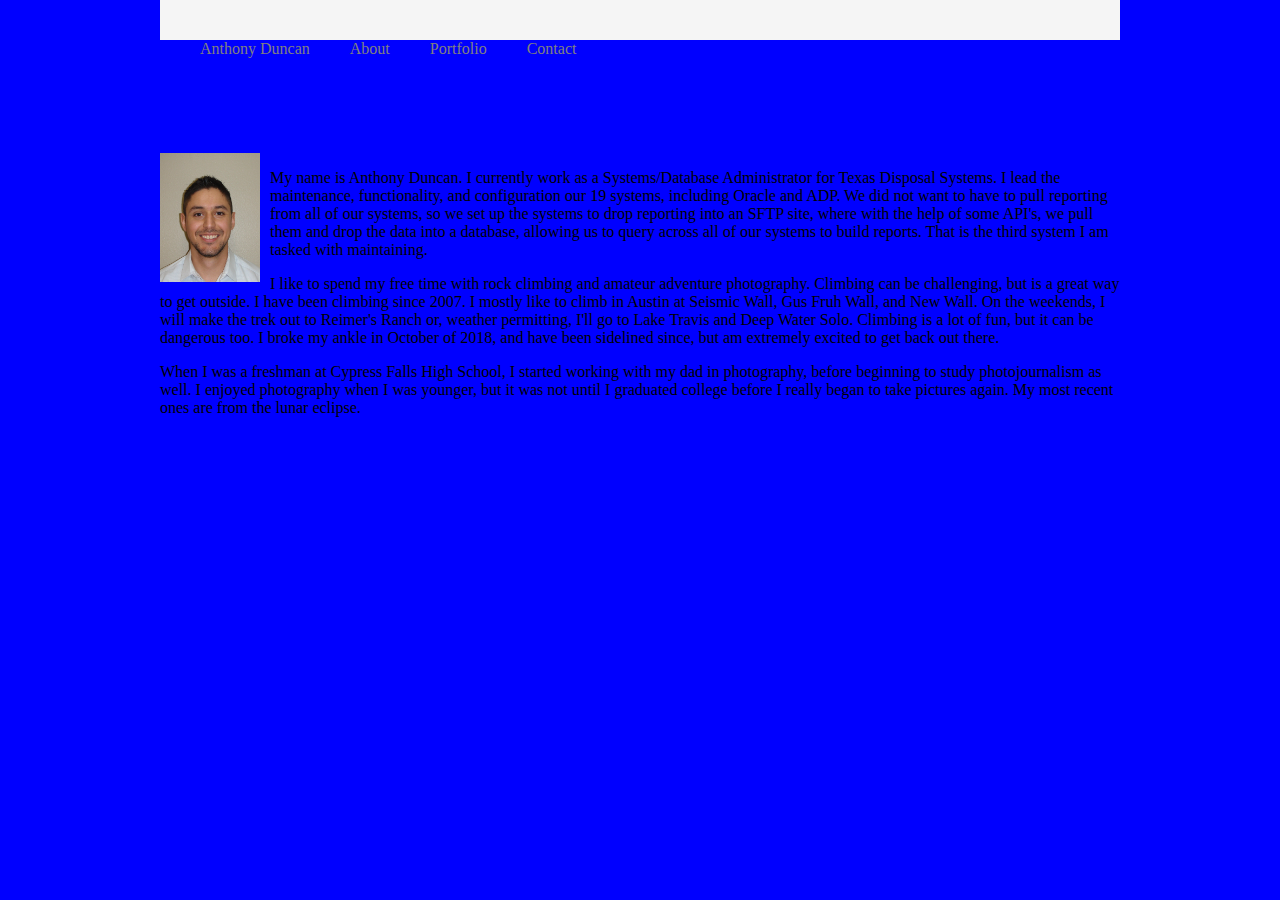
==== index.html @ 0916a11c "online backup of current" ====
<!DOCTYPE html>
<html lang="en-us">
<head>
    <meta charset="UTF-8">
    <title>Index</title>
    <link rel="stylesheet" type="text/css" href="./assets/css/style.css">
</head>
<body>
    <Header>
        <section id="Name">Anthony Duncan</section>
        <section id="About">About</section>
        <section id ="Portfolio">Portfolio</section>
        <section id ="Contact">Contact</section>
    </Header>
</br></br></br></br></br></br>

    <img class="Anthony_Portrait" width = "100px" src="./assets/images/Anthony Portrait.JPG" alt="Portrait of Anthony Duncan">  
    <p class= "Paragraph_1">
        My name is Anthony Duncan. I currently work as a Systems/Database Administrator for Texas Disposal Systems. I lead the maintenance, functionality, and configuration our 19 systems, including Oracle and ADP. We did not want to have to pull reporting from all of our systems, so we set up the systems to drop reporting into an SFTP site, where with the help of some API's, we pull them and drop the data into a database, allowing us to query across all of our systems to build reports. That is the third system I am tasked with maintaining. 
    </p>
    <p class="Paragraph_2">
        I like to spend my free time with rock climbing and amateur adventure photography. Climbing can be challenging, but is a great way to get outside. I have been climbing since 2007. I mostly like to climb in Austin at Seismic Wall, Gus Fruh Wall, and New Wall. On the weekends, I will make the trek out to Reimer's Ranch or, weather permitting, I'll go to Lake Travis and Deep Water Solo. Climbing is a lot of fun, but it can be dangerous too. I broke my ankle in October of 2018, and have been sidelined since, but am extremely excited to get back out there.
    </p> 
    <p class = "Paragraph_3">
        When I was a freshman at Cypress Falls High School, I started working with my dad in photography, before beginning to study photojournalism as well. I enjoyed photography when I was younger, but it was not until I graduated college before I really began to take pictures again. My most recent ones are from the lunar eclipse.
    </p>
</body>
</html>



<!-- <img class="Anthony_Climbing_GIF" width = "300px" src="./assets/images/Climbing/Climbing.gif" alt="Anthony Duncan Climbing in Motion"> -->
<!-- <img class="Sun and Rain" width = "300px" src="./assets/images/Sun and Rain.jpg" alt="Sun and Rain"> -->
---- assets/css/style.css ----
* {
    width: 960 px;
}


Header {
    padding: 20px;
    margin-bottom: 5px;
    background-color: whitesmoke;
    color: grey;
}

#Name {
    float: left;
    padding: 20px;
}

#About {
    float: left;
    padding: 20px;
}

#Portfolio {
    float: left;
    padding: 20px;
}

#Contact {
    float: left;
    padding: 20px;
}

body {
    clear: both;
    overflow: auto;
    width: 960px;
    margin:0 auto;
    background-color: blue;
}

.Anthony_Portrait {
    float: left;
    margin-right: 10px;
}
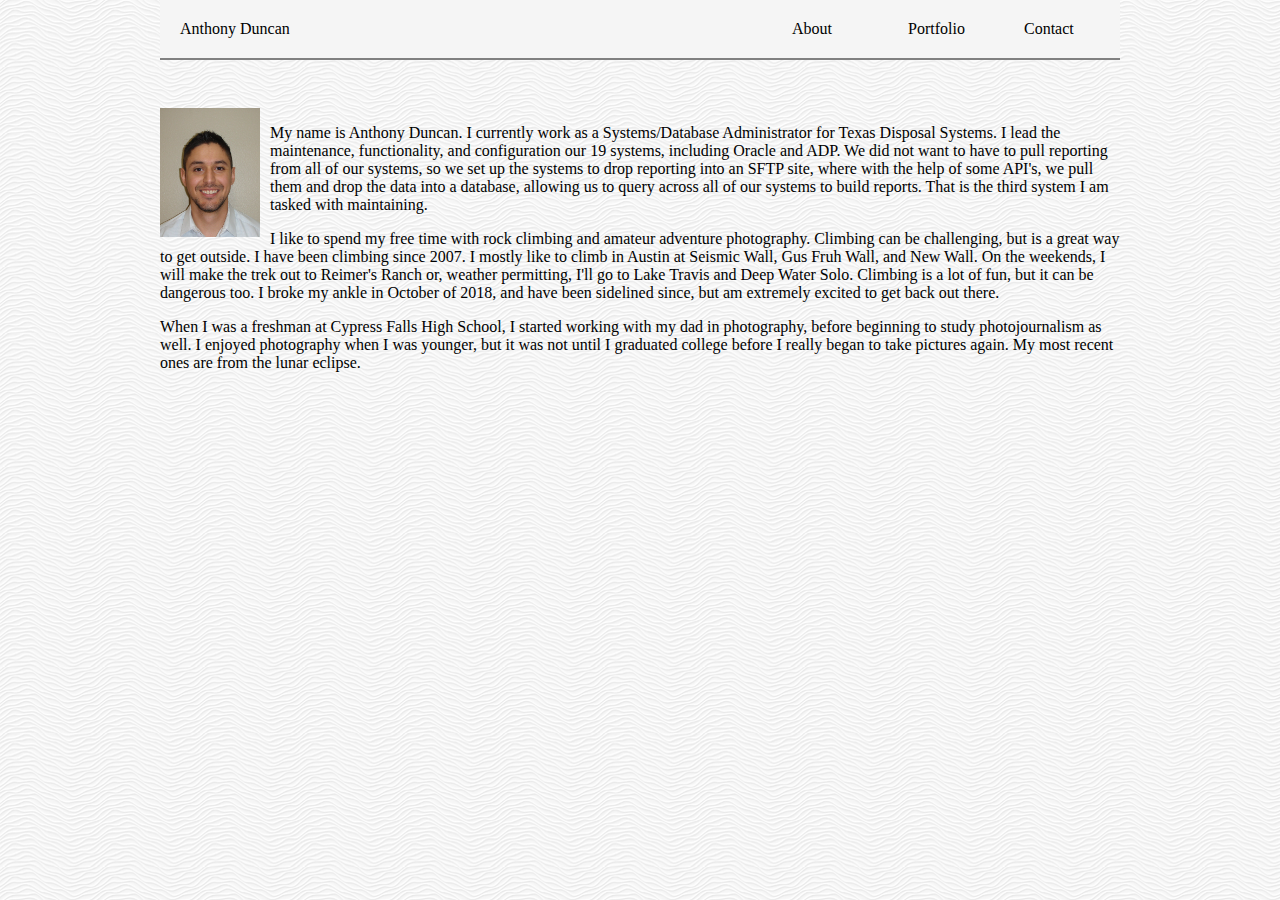
==== commit 163365e5: "Added background image to about section" ====
--- a/index.html
+++ b/index.html
@@ -6,12 +6,17 @@
     <link rel="stylesheet" type="text/css" href="./assets/css/style.css">
 </head>
 <body>
-    <Header>
-        <section id="Name">Anthony Duncan</section>
-        <section id="About">About</section>
-        <section id ="Portfolio">Portfolio</section>
-        <section id ="Contact">Contact</section>
-    </Header>
+    <style>
+        body {
+        background-image: url("./assets/images/white-waves.png ");
+        background-color: whitesmoke;
+        }    
+    </style>
+    <section id="Name">Anthony Duncan</section>
+    <section id="About">About</section>
+    <section id ="Portfolio">Portfolio</section>
+    <section id ="Contact">Contact</section>
+
 </br></br></br></br></br></br>
 
     <img class="Anthony_Portrait" width = "100px" src="./assets/images/Anthony Portrait.JPG" alt="Portrait of Anthony Duncan">  
--- a/assets/css/style.css
+++ b/assets/css/style.css
@@ -1,33 +1,37 @@
-* {
-    width: 960 px;
-}
-
-
-Header {
-    padding: 20px;
-    margin-bottom: 5px;
-    background-color: whitesmoke;
-    color: grey;
-}
-
 #Name {
     float: left;
     padding: 20px;
+    width: 572px;
+    color: black;
+    background:whitesmoke;
+    border-bottom: solid grey 2px;
 }
 
 #About {
     float: left;
     padding: 20px;
+    width: 76px;
+    color: black;
+    background: whitesmoke;
+    border-bottom: solid grey 2px;
 }
 
 #Portfolio {
     float: left;
     padding: 20px;
+    width: 76px;
+    color: black;
+    background: whitesmoke;
+    border-bottom: solid grey 2px;
 }
 
 #Contact {
     float: left;
     padding: 20px;
+    width: 76px;
+    color: black;
+    background: whitesmoke;
+    border-bottom: solid grey 2px;
 }
 
 body {
@@ -35,6 +39,7 @@
     overflow: auto;
     width: 960px;
     margin:0 auto;
+    background-image: url("./assets/images/white-waves.png ");
     background-color: blue;
 }
 
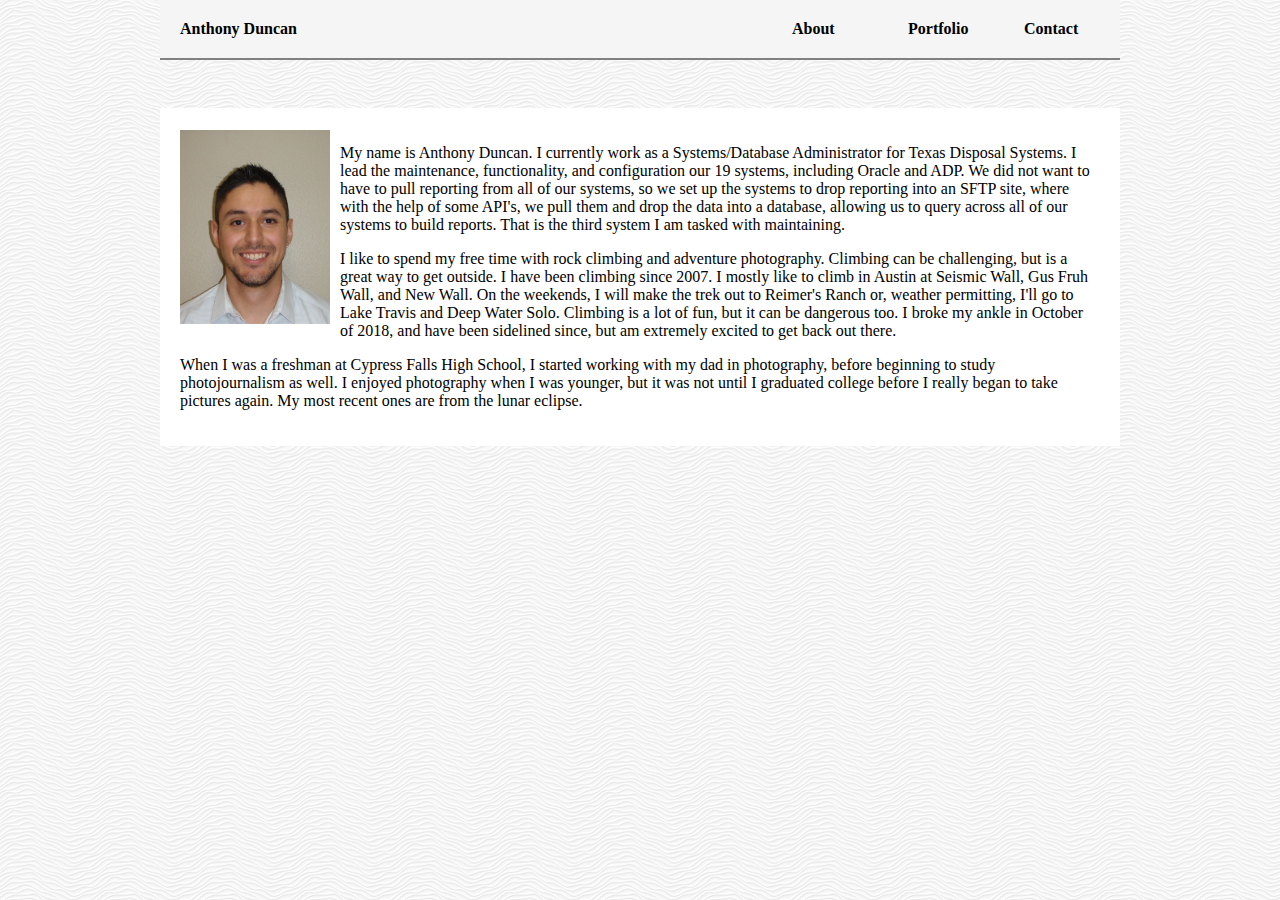
==== commit 92d9090f: "backup post add of background page" ====
--- a/index.html
+++ b/index.html
@@ -6,12 +6,6 @@
     <link rel="stylesheet" type="text/css" href="./assets/css/style.css">
 </head>
 <body>
-    <style>
-        body {
-        background-image: url("./assets/images/white-waves.png ");
-        background-color: whitesmoke;
-        }    
-    </style>
     <section id="Name">Anthony Duncan</section>
     <section id="About">About</section>
     <section id ="Portfolio">Portfolio</section>
@@ -19,20 +13,22 @@
 
 </br></br></br></br></br></br>
 
-    <img class="Anthony_Portrait" width = "100px" src="./assets/images/Anthony Portrait.JPG" alt="Portrait of Anthony Duncan">  
+<div class = "container">
+    <img class="Anthony_Portrait" width = "150px" src="./assets/images/Anthony Portrait.JPG" alt="Portrait of Anthony Duncan">  
     <p class= "Paragraph_1">
         My name is Anthony Duncan. I currently work as a Systems/Database Administrator for Texas Disposal Systems. I lead the maintenance, functionality, and configuration our 19 systems, including Oracle and ADP. We did not want to have to pull reporting from all of our systems, so we set up the systems to drop reporting into an SFTP site, where with the help of some API's, we pull them and drop the data into a database, allowing us to query across all of our systems to build reports. That is the third system I am tasked with maintaining. 
     </p>
     <p class="Paragraph_2">
-        I like to spend my free time with rock climbing and amateur adventure photography. Climbing can be challenging, but is a great way to get outside. I have been climbing since 2007. I mostly like to climb in Austin at Seismic Wall, Gus Fruh Wall, and New Wall. On the weekends, I will make the trek out to Reimer's Ranch or, weather permitting, I'll go to Lake Travis and Deep Water Solo. Climbing is a lot of fun, but it can be dangerous too. I broke my ankle in October of 2018, and have been sidelined since, but am extremely excited to get back out there.
+        I like to spend my free time with rock climbing and adventure photography. Climbing can be challenging, but is a great way to get outside. I have been climbing since 2007. I mostly like to climb in Austin at Seismic Wall, Gus Fruh Wall, and New Wall. On the weekends, I will make the trek out to Reimer's Ranch or, weather permitting, I'll go to Lake Travis and Deep Water Solo. Climbing is a lot of fun, but it can be dangerous too. I broke my ankle in October of 2018, and have been sidelined since, but am extremely excited to get back out there.
     </p> 
     <p class = "Paragraph_3">
         When I was a freshman at Cypress Falls High School, I started working with my dad in photography, before beginning to study photojournalism as well. I enjoyed photography when I was younger, but it was not until I graduated college before I really began to take pictures again. My most recent ones are from the lunar eclipse.
     </p>
+</div>
 </body>
 </html>
 
 
 
-<!-- <img class="Anthony_Climbing_GIF" width = "300px" src="./assets/images/Climbing/Climbing.gif" alt="Anthony Duncan Climbing in Motion"> -->
-<!-- <img class="Sun and Rain" width = "300px" src="./assets/images/Sun and Rain.jpg" alt="Sun and Rain"> -->
+
+
--- a/assets/css/style.css
+++ b/assets/css/style.css
@@ -3,6 +3,7 @@
     padding: 20px;
     width: 572px;
     color: black;
+    font-weight: bold;
     background:whitesmoke;
     border-bottom: solid grey 2px;
 }
@@ -12,6 +13,7 @@
     padding: 20px;
     width: 76px;
     color: black;
+    font-weight: bold;
     background: whitesmoke;
     border-bottom: solid grey 2px;
 }
@@ -21,6 +23,7 @@
     padding: 20px;
     width: 76px;
     color: black;
+    font-weight: bold;
     background: whitesmoke;
     border-bottom: solid grey 2px;
 }
@@ -30,6 +33,7 @@
     padding: 20px;
     width: 76px;
     color: black;
+    font-weight: bold;
     background: whitesmoke;
     border-bottom: solid grey 2px;
 }
@@ -38,13 +42,20 @@
     clear: both;
     overflow: auto;
     width: 960px;
-    margin:0 auto;
-    background-image: url("./assets/images/white-waves.png ");
-    background-color: blue;
+    margin: auto;
+    background-image: url(../images/white-waves.png);
+    background-color: whitesmoke;
+}
+
+.container {
+    background-color:#ffffff;
+    padding: 20px;
+    
 }
 
 .Anthony_Portrait {
     float: left;
     margin-right: 10px;
+    margin-top: 2px;
 }
 
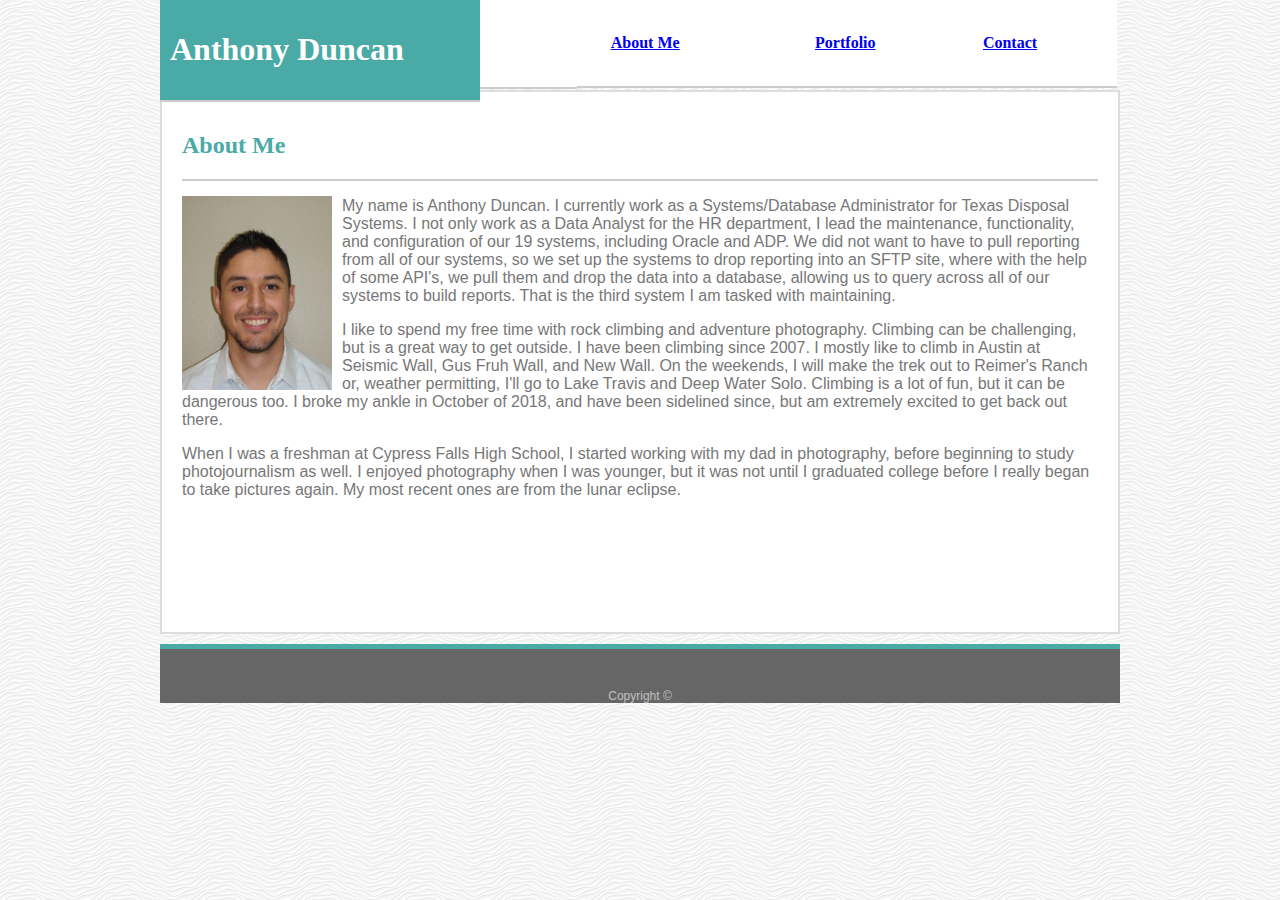
==== commit 9283da27: "form and picture rotation" ====
--- a/index.html
+++ b/index.html
@@ -2,21 +2,24 @@
 <html lang="en-us">
 <head>
     <meta charset="UTF-8">
-    <title>Index</title>
+    <title>About Me</title>
     <link rel="stylesheet" type="text/css" href="./assets/css/style.css">
 </head>
 <body>
-    <section id="Name">Anthony Duncan</section>
-    <section id="About">About</section>
-    <section id ="Portfolio">Portfolio</section>
-    <section id ="Contact">Contact</section>
+    <section id="Name"><h1>Anthony Duncan</h1></section>
+    <section id="Blank"></section>
+    <section id="About"><a href="./index.html">About Me</a></section>
+    <section id ="Portfolio"><a href="./portfolio.html">Portfolio</a></section>
+    <section id ="Contact"><a href="./contact.html">Contact</a></section>
 
-</br></br></br></br></br></br>
+
+<br/><br/><br/><br/><br/>
 
 <div class = "container">
-    <img class="Anthony_Portrait" width = "150px" src="./assets/images/Anthony Portrait.JPG" alt="Portrait of Anthony Duncan">  
+    <section id="About_Me"><h2>About Me</h2></section>
+    <img class="Anthony_Portrait" width = "150px" src="./assets/images/Anthony Portrait.JPG" alt="Portrait of Anthony Duncan">
     <p class= "Paragraph_1">
-        My name is Anthony Duncan. I currently work as a Systems/Database Administrator for Texas Disposal Systems. I lead the maintenance, functionality, and configuration our 19 systems, including Oracle and ADP. We did not want to have to pull reporting from all of our systems, so we set up the systems to drop reporting into an SFTP site, where with the help of some API's, we pull them and drop the data into a database, allowing us to query across all of our systems to build reports. That is the third system I am tasked with maintaining. 
+        My name is Anthony Duncan. I currently work as a Systems/Database Administrator for Texas Disposal Systems. I not only work as a Data Analyst for the HR department, I lead the maintenance, functionality, and configuration of our 19 systems, including Oracle and ADP. We did not want to have to pull reporting from all of our systems, so we set up the systems to drop reporting into an SFTP site, where with the help of some API's, we pull them and drop the data into a database, allowing us to query across all of our systems to build reports. That is the third system I am tasked with maintaining. 
     </p>
     <p class="Paragraph_2">
         I like to spend my free time with rock climbing and adventure photography. Climbing can be challenging, but is a great way to get outside. I have been climbing since 2007. I mostly like to climb in Austin at Seismic Wall, Gus Fruh Wall, and New Wall. On the weekends, I will make the trek out to Reimer's Ranch or, weather permitting, I'll go to Lake Travis and Deep Water Solo. Climbing is a lot of fun, but it can be dangerous too. I broke my ankle in October of 2018, and have been sidelined since, but am extremely excited to get back out there.
@@ -25,10 +28,13 @@
         When I was a freshman at Cypress Falls High School, I started working with my dad in photography, before beginning to study photojournalism as well. I enjoyed photography when I was younger, but it was not until I graduated college before I really began to take pictures again. My most recent ones are from the lunar eclipse.
     </p>
 </div>
+
+<footer>
+    Copyright &copy;
+</footer>
 </body>
 </html>
+<!-- 
+Link all the pages together
 
-
-
-
-
+ -->
--- a/assets/css/style.css
+++ b/assets/css/style.css
@@ -1,41 +1,56 @@
 #Name {
     float: left;
-    padding: 20px;
-    width: 572px;
-    color: black;
+    padding: 10px;
+    width: 300px;
+    color: #ffffff;
+    font-family: Georgia, 'Times New Roman', Times, serif;
     font-weight: bold;
-    background:whitesmoke;
-    border-bottom: solid grey 2px;
+    background: #4aaaa5;
+    border-bottom: solid #cccccc 2px;
+}
+
+#Blank {
+    float: left;
+    padding: 43.4065px;
+    width: 10px;
+    color: #777777;
+    font-family: Georgia, 'Times New Roman', Times, serif;
+    font-weight: bold;
+    background: #ffffff;
+    border-bottom: solid #cccccc 2px;
 }
 
 #About {
     float: left;
-    padding: 20px;
-    width: 76px;
-    color: black;
+    padding: 33.91px;
+    width: 136.57px;
+    color: #777777;
+    font-family: Georgia, 'Times New Roman', Times, serif;
     font-weight: bold;
-    background: whitesmoke;
-    border-bottom: solid grey 2px;
+    background: #ffffff;
+    border-bottom: solid #cccccc 2px;
 }
 
 #Portfolio {
     float: left;
-    padding: 20px;
-    width: 76px;
-    color: black;
+    padding: 33.91px;
+    width: 100px;
+    color: #777777;
+    font-family: Georgia, 'Times New Roman', Times, serif;
     font-weight: bold;
-    background: whitesmoke;
-    border-bottom: solid grey 2px;
+    background: #ffffff;
+    border-bottom: solid #cccccc 2px;
 }
 
 #Contact {
     float: left;
-    padding: 20px;
-    width: 76px;
-    color: black;
+    padding: 33.91px;
+    width: 100px;
+    color: #777777;
+    font-family: Georgia, 'Times New Roman', Times, serif;
     font-weight: bold;
-    background: whitesmoke;
-    border-bottom: solid grey 2px;
+    background: #ffffff;
+    border-bottom: solid #cccccc 2px;
 }
 
 body {
@@ -43,19 +58,135 @@
     overflow: auto;
     width: 960px;
     margin: auto;
+    font-family: 'Arial', 'Helvetica Neue', Helvetica, sans-serif;
+    color: #777777;
     background-image: url(../images/white-waves.png);
-    background-color: whitesmoke;
+    background-color: #ffffff;
+    
+}
+
+#About_Me {
+    padding: 0px;
+    color: #4aaaa5;
+    font-family: Georgia, 'Times New Roman', Times, serif;
+    font-weight: bold;
+    background: #ffffff;
+    border-bottom: solid #cccccc 2px;
+}
+
+#Contact_header {
+    padding: 0px;
+    color: #4aaaa5;
+    font-family: Georgia, 'Times New Roman', Times, serif;
+    font-weight: bold;
+    background: #ffffff;
+    border-bottom: solid #cccccc 2px;
+}
+
+#Portfolio_header {
+    padding: 0px;
+    color: #4aaaa5;
+    font-family: Georgia, 'Times New Roman', Times, serif;
+    font-weight: bold;
+    background: #ffffff;
+    border-bottom: solid #cccccc 2px;
 }
 
 .container {
     background-color:#ffffff;
+    border: solid #dddddd 2px;
     padding: 20px;
-    
+    height: 500px;
 }
 
 .Anthony_Portrait {
     float: left;
     margin-right: 10px;
-    margin-top: 2px;
+    margin-top: 15px;
 }
 
+footer {
+    clear: both;
+    overflow: auto;
+    padding-top: 40px;
+    padding-left: 20px;
+    padding-right: 20px;
+    width: 920px;
+    font-size: 12px;
+    color: #c0c0c0;
+    background-color: #666666;
+    margin-top: 10px;
+    text-align: center;
+    border-top: solid #4aaaa5 5px;
+}
+
+#Hangman {
+    float: left;
+    height: 50px;
+    width: 30%;
+    padding: 10px;
+}
+
+.Sun_Rain {
+
+}
+
+.Broken_Ankle {
+    transform: rotate(90deg);
+}
+
+.Climbing_GIF {
+
+}
+
+.Climbing_low {
+    transform: rotate(90deg);
+}
+
+.Climbing_high {
+    transform: rotate(90deg);
+}
+
+#RPG_Game {
+    float: left;
+    height: 50px;
+    width: 30%;
+    padding: 10px;
+}
+
+#Trivia_Game {
+    clear: both;
+    overflow: auto;
+    float: left;
+    height: 50px;
+    width: 30%;
+    padding: 10px;
+}
+
+#Rutgers_Info_Widget {
+    float: left;
+    height: 50px;
+    width: 30%;
+    padding: 10px;
+}
+
+#Rock_Paper_Scissors {
+    clear: both;
+    overflow: auto;
+    float: left;
+    height: 50px;
+    width: 30%;
+    padding: 10px;
+}
+
+#Email {
+
+}
+
+#Message {
+
+}
+
+
+
+
